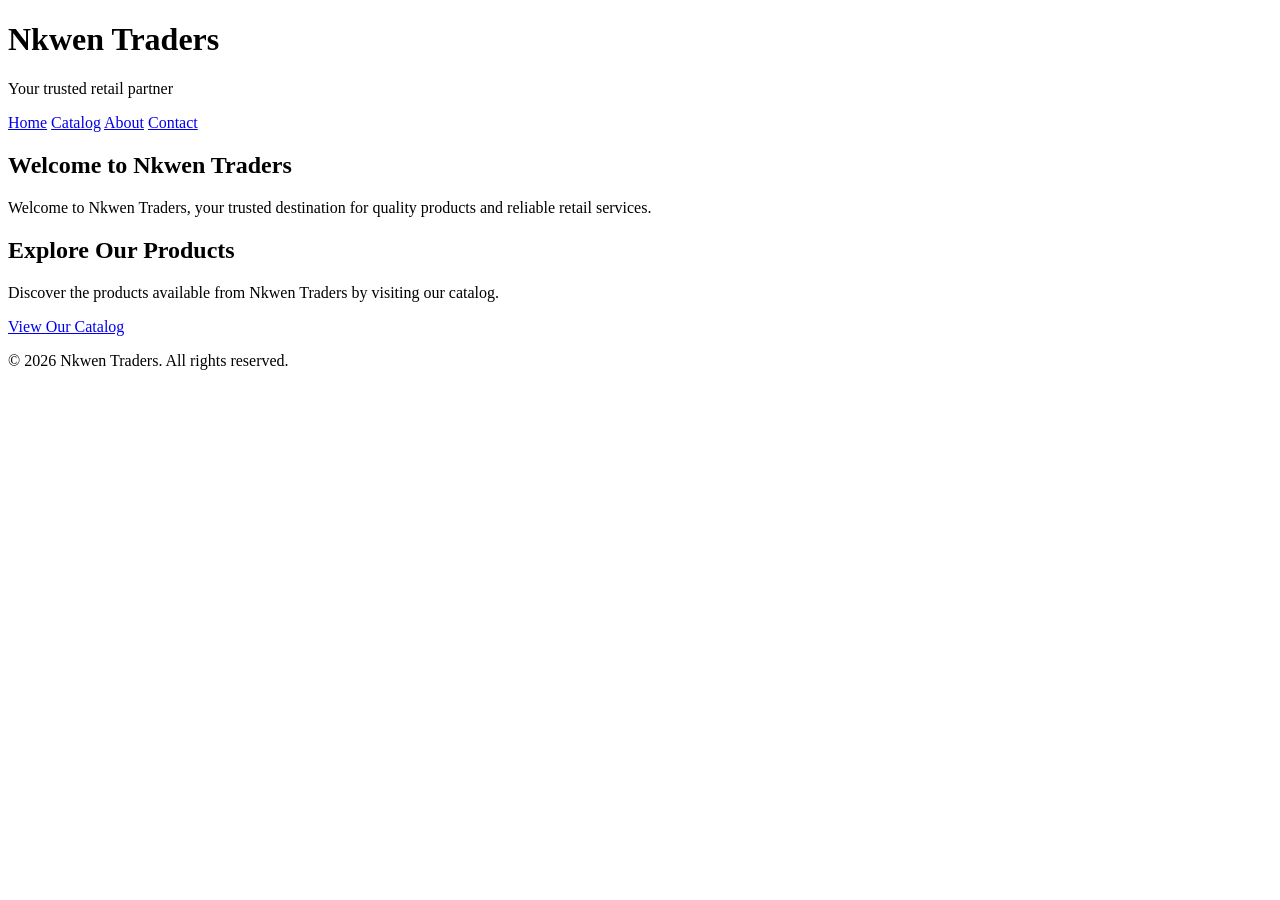
==== front-end/index.html @ 178ec4c7 "Add Nkwen Traders frontend" ====
<!DOCTYPE html>
<html lang="en">

<head>
    <meta charset="UTF-8">

    <meta name="viewport" content="width=device-width, initial-scale=1.0">
    <title>Nkwen Traders - Home</title>
</head>

<body>

    <!-- Header -->
    <header>
        <h1>Nkwen Traders</h1>
        <p>Your trusted retail partner</p>
    </header>

    <!-- Navigation -->
    <nav>
        <a href="index.html">Home</a>
        <a href="catalog.html">Catalog</a>
        <a href="about.html">About</a>
        <a href="contact.html">Contact</a>
    </nav>

    <!-- Main Content -->
    <main>
                <section>
            <h2>Welcome to Nkwen Traders</h2>

            <p>
                Welcome to Nkwen Traders, your trusted destination
                for quality products and reliable retail services.
            </p>
        </section>

        <section>
            <h2>Explore Our Products</h2>

            <p>
                Discover the products available from Nkwen Traders
                by visiting our catalog.
            </p>

            <a href="catalog.html">View Our Catalog</a>
        </section>

    </main>

    <!-- Footer -->
    <footer>
        <p>&copy; 2026 Nkwen Traders. All rights reserved.</p>
    </footer>

</body>

</html>
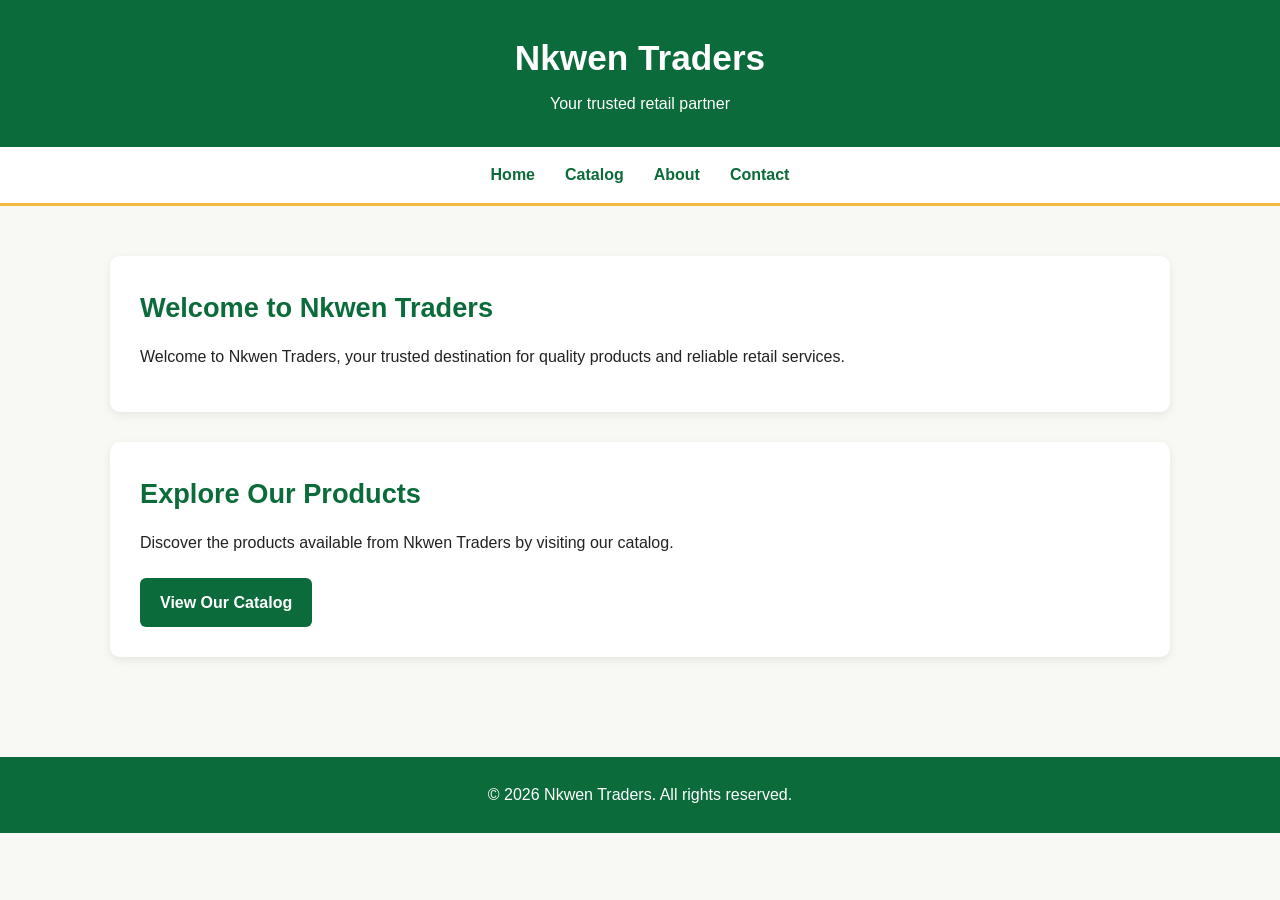
==== commit 7093b41c: "updates" ====
--- a/front-end/index.html
+++ b/front-end/index.html
@@ -6,6 +6,7 @@
 
     <meta name="viewport" content="width=device-width, initial-scale=1.0">
     <title>Nkwen Traders - Home</title>
+    <link rel="stylesheet" href="css/style.css"
 </head>
 
 <body>
--- a/front-end/css/style.css
+++ b/front-end/css/style.css
@@ -0,0 +1,223 @@
+/* ================================
+   NKWEN TRADERS - MAIN STYLES
+   ================================ */
+
+/* General Page Styling */
+* {
+    margin: 0;
+    padding: 0;
+    box-sizing: border-box;
+}
+
+body {
+    font-family: Arial, sans-serif;
+    background-color: #F8F9F5;
+    color: #222222;
+    line-height: 1.6;
+}
+
+
+/* ================================
+   HEADER
+   ================================ */
+
+header {
+    background-color: #0B6B3A;
+    color: white;
+    text-align: center;
+    padding: 30px 20px;
+}
+
+header h1 {
+    font-size: 2.2rem;
+    margin-bottom: 5px;
+}
+
+header p {
+    font-size: 1rem;
+}
+
+
+/* ================================
+   NAVIGATION
+   ================================ */
+
+nav {
+    background-color: white;
+    display: flex;
+    justify-content: center;
+    align-items: center;
+    gap: 30px;
+    padding: 15px 20px;
+    border-bottom: 3px solid #F4B942;
+    position: sticky;
+    top: 0;
+    z-index: 1000;
+}
+
+nav a {
+    color: #0B6B3A;
+    text-decoration: none;
+    font-weight: bold;
+    transition: 0.3s;
+}
+
+nav a:hover {
+    color: #CE1126;
+}
+
+
+/* ================================
+   MAIN CONTENT
+   ================================ */
+
+main {
+    max-width: 1100px;
+    margin: 0 auto;
+    padding: 50px 20px;
+}
+
+section {
+    background-color: white;
+    margin-bottom: 30px;
+    padding: 30px;
+    border-radius: 10px;
+    box-shadow: 0 3px 10px rgba(0, 0, 0, 0.08);
+}
+
+section h2 {
+    color: #0B6B3A;
+    margin-bottom: 15px;
+    font-size: 1.7rem;
+}
+
+section p {
+    margin-bottom: 12px;
+}
+
+
+/* ================================
+   LINKS / BUTTONS
+   ================================ */
+
+main a {
+    display: inline-block;
+    background-color: #0B6B3A;
+    color: white;
+    padding: 12px 20px;
+    margin-top: 10px;
+    border-radius: 6px;
+    text-decoration: none;
+    font-weight: bold;
+    transition: 0.3s;
+}
+
+main a:hover {
+    background-color: #F4B942;
+    color: #222222;
+}
+
+
+/* ================================
+   PRODUCT CONTAINER
+   ================================ */
+
+#product-list {
+    margin-top: 25px;
+}
+
+
+/* ================================
+   CONTACT FORM
+   ================================ */
+
+form {
+    margin-top: 20px;
+}
+
+form div {
+    margin-bottom: 15px;
+}
+
+label {
+    display: block;
+    margin-bottom: 6px;
+    font-weight: bold;
+}
+
+input,
+textarea {
+    width: 100%;
+    padding: 12px;
+    border: 1px solid #cccccc;
+    border-radius: 6px;
+    font-size: 1rem;
+}
+
+textarea {
+    resize: vertical;
+}
+
+button {
+    background-color: #0B6B3A;
+    color: white;
+    border: none;
+    padding: 12px 25px;
+    border-radius: 6px;
+    font-size: 1rem;
+    font-weight: bold;
+    cursor: pointer;
+    transition: 0.3s;
+}
+
+button:hover {
+    background-color: #F4B942;
+    color: #222222;
+}
+
+
+/* ================================
+   FOOTER
+   ================================ */
+
+footer {
+    background-color: #0B6B3A;
+    color: white;
+    text-align: center;
+    padding: 25px 20px;
+    margin-top: 20px;
+}
+
+
+/* ================================
+   MOBILE RESPONSIVENESS
+   ================================ */
+
+@media (max-width: 600px) {
+
+    header {
+        padding: 25px 15px;
+    }
+
+    header h1 {
+        font-size: 1.8rem;
+    }
+
+    nav {
+        flex-direction: column;
+        gap: 12px;
+    }
+
+    main {
+        padding: 30px 15px;
+    }
+
+    section {
+        padding: 20px;
+    }
+
+    section h2 {
+        font-size: 1.4rem;
+    }
+
+}
